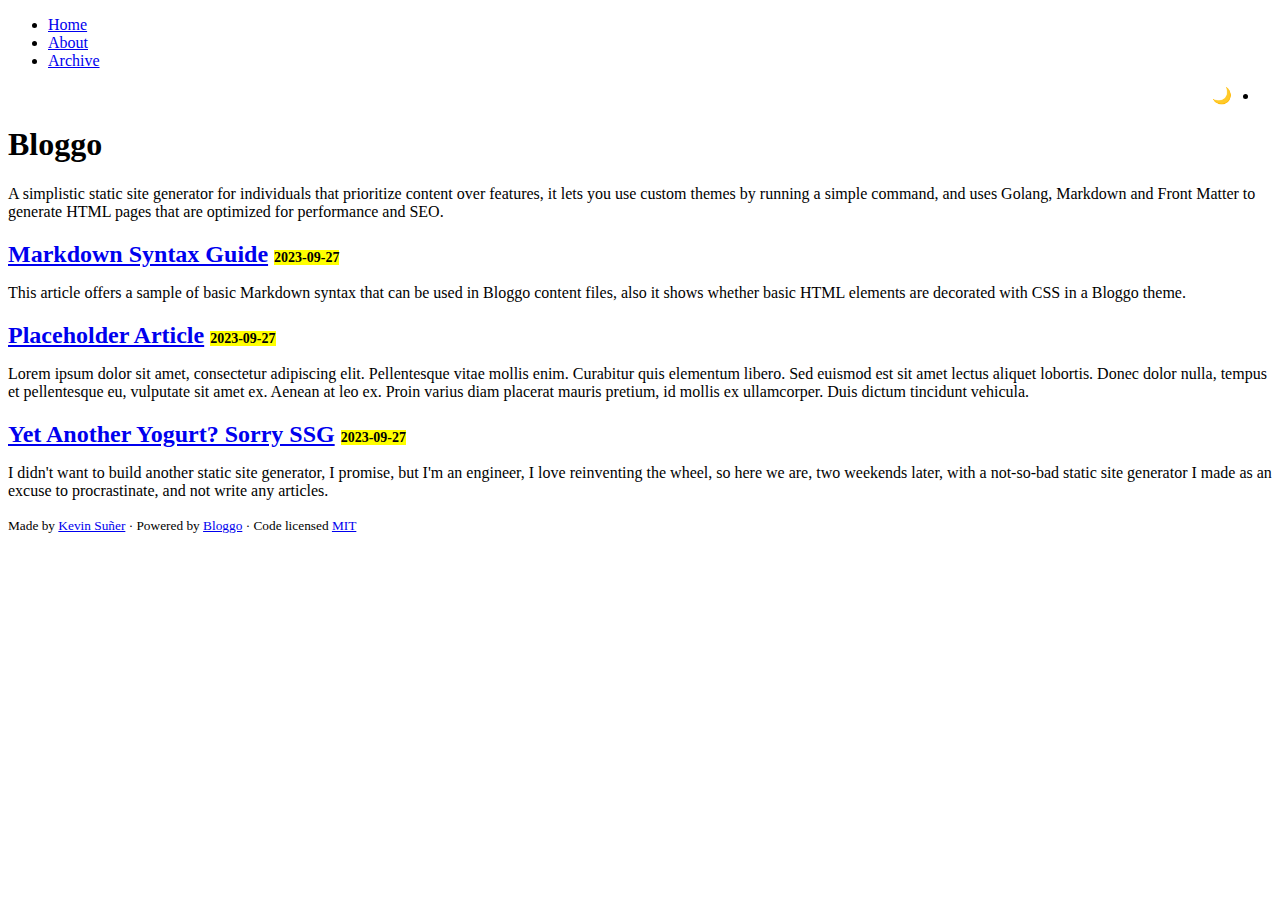
==== public/index.html @ c11f4ea7 "initial bloggo release" ====
<!DOCTYPE html>
<html lang="en">
	<head>
		<meta charset="UTF-8">
        <meta http-equiv="X-UA-Compatible" content="IE=edge">
        <meta name="viewport" content="width=device-width, initial-scale=1, shrink-to-fit=no">
        <meta name="robots" content="index, follow">
        <meta name="keywords" content="bloggo, go, golang, ssg, markdown, frontmatter, simple, minimalist">
        <meta name="description" content="This is the Index page description.">
        <meta name="author" content="itsksrof">
        <meta property="og:type" content="website" />
        <meta property="og:url" content="http://127.0.0.1:5500/public/index.html" />
        <meta property="og:title" content="Home | Bloggo" />
        <meta property="og:description" content="This is the Index page description." />
        <meta property="og:image" content="http://127.0.0.1:5500/public/assets/cover.png"/>
        <meta name="twitter:title" content="Home | Bloggo"/>
        <meta name="twitter:description" content="This is the Index page description."/>
        <meta name="twitter:card" content="summary_large_image"/>
        <meta name="twitter:image" content="http://127.0.0.1:5500/public/assets/cover.png"/>
        
        <link rel="canonical" href="http://127.0.0.1:5500/public/index.html">
        <link rel="stylesheet" href="http://127.0.0.1:5500/public/css/pico.css">
        <link rel="stylesheet" href="http://127.0.0.1:5500/public/css/style.css">
        <link rel="icon" href="http://127.0.0.1:5500/public/assets/favicon.ico">
        <link rel="icon" type="image/png" sizes="32x32" href="http://127.0.0.1:5500/public/assets/favicon-32x32.png">
        <link rel="apple-touch-icon" href="http://127.0.0.1:5500/public/assets/apple-touch-icon.png">
        <script>
            window.onload = () => {
                var toggle = document.getElementById("theme-toggle");
                var storedTheme = localStorage.getItem("theme") || (window.matchMedia("(prefers-color-scheme: dark)").matches ? "dark" : "light");
                var storedIcon = localStorage.getItem("theme-icon") || (storedTheme === "dark" ? "☀️" : "🌙");
                if (storedTheme) {
                    document.documentElement.setAttribute("data-theme", storedTheme);
                    toggle.innerHTML = storedIcon;
                }

                toggle.onclick = function() {
                    var currentTheme = document.documentElement.getAttribute("data-theme");
                    var targetTheme = "light";
                    var targetIcon = "🌙";

                    if (currentTheme === "light") {
                        targetTheme = "dark";
                        targetIcon = "☀️";
                    }

                    document.documentElement.setAttribute("data-theme", targetTheme);
                    toggle.innerHTML = targetIcon;
                    localStorage.setItem("theme", targetTheme);
                    localStorage.setItem("theme-icon", targetIcon);
                }
            }
        </script>
		<title>Home | Bloggo</title>
	</head>
    <body>
        <main class="container">

<section>
    
<nav>
    <ul>
        <li><a href="http://127.0.0.1:5500/public/index.html" class="contrast">Home</a></li>
        <li><a href="http://127.0.0.1:5500/public/about.html" class="contrast">About</a></li>
        <li><a href="http://127.0.0.1:5500/public/archive.html" class="contrast">Archive</a></li>
    </ul>
    <ul dir="rtl">
        <li><a id="theme-toggle">🌙</a></li>
    </ul>
</nav>

    <h1>Bloggo</h1>
<p>A simplistic static site generator for individuals that prioritize content over features, it lets you use custom themes by running a simple command, and uses Golang, Markdown and Front Matter to generate HTML pages that are optimized for performance and SEO.</p>

</section>

<section>
    
    <h2 style="margin-bottom: 0;"><a href="http://127.0.0.1:5500/public/posts/markdown-syntax-guide.html" class="contrast">Markdown Syntax Guide</a> <mark style="font-size: 14px;">2023-09-27</mark></h2>
    <p>This article offers a sample of basic Markdown syntax that can be used in Bloggo content files, also it shows whether basic HTML elements are decorated with CSS in a Bloggo theme.</p>
    
    <h2 style="margin-bottom: 0;"><a href="http://127.0.0.1:5500/public/posts/placeholder-article.html" class="contrast">Placeholder Article</a> <mark style="font-size: 14px;">2023-09-27</mark></h2>
    <p>Lorem ipsum dolor sit amet, consectetur adipiscing elit. Pellentesque vitae mollis enim. Curabitur quis elementum libero. Sed euismod est sit amet lectus aliquet lobortis. Donec dolor nulla, tempus et pellentesque eu, vulputate sit amet ex. Aenean at leo ex. Proin varius diam placerat mauris pretium, id mollis ex ullamcorper. Duis dictum tincidunt vehicula.</p>
    
    <h2 style="margin-bottom: 0;"><a href="http://127.0.0.1:5500/public/posts/yet-another-ssg.html" class="contrast">Yet Another Yogurt? Sorry SSG</a> <mark style="font-size: 14px;">2023-09-27</mark></h2>
    <p>I didn&#39;t want to build another static site generator, I promise, but I&#39;m an engineer, I love reinventing the wheel, so here we are, two weekends later, with a not-so-bad static site generator I made as an excuse to procrastinate, and not write any articles.</p>
    
</section>

            <section>
                <small>
                    Made by 
                    <a href="https://github.com/itsksrof" class="contrast">Kevin Suñer</a> 
                    &#183;
                    Powered by
                    <a href="https://github.com/itsksrof/bloggo" class="contrast">Bloggo</a> 
                    &#183; 
                    Code licensed 
                    <a href="https://github.com/itsksrof/bloggo/blob/master/LICENSE.md" class="contrast">MIT</a>
                </small>
            </section>
        </main>
    </body>
</html>
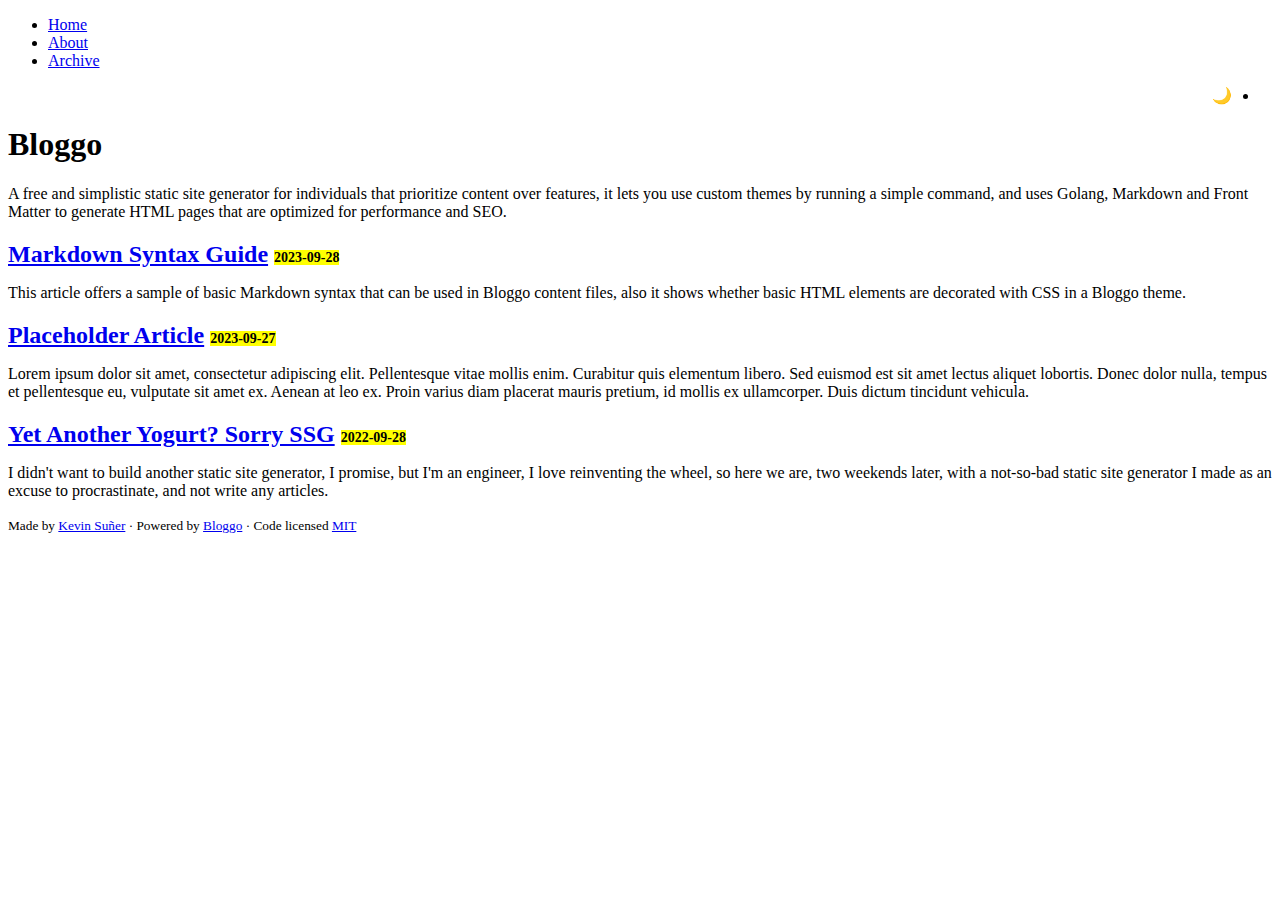
==== commit 281bad0a: "generator: Finished generator refactoring" ====
--- a/public/index.html
+++ b/public/index.html
@@ -8,24 +8,24 @@
         <meta name="viewport" content="width=device-width, initial-scale=1, shrink-to-fit=no">
         <meta name="robots" content="index, follow">
         <meta name="keywords" content="bloggo, go, golang, ssg, markdown, frontmatter, simple, minimalist">
-        <meta name="description" content="This is the Index page description.">
+        <meta name="description" content="A free and simplistic static site generator for individuals that prioritize content over features, it lets you use custom themes by running a simple command, and uses Golang, Markdown and Front Matter to generate HTML pages that are optimized for performance and SEO.">
         <meta name="author" content="itsksrof">
         <meta property="og:type" content="website" />
-        <meta property="og:url" content="http://127.0.0.1:5500/public/index.html" />
+        <meta property="og:url" content="https://itsksrof.github.io/bloggo/index.html" />
         <meta property="og:title" content="Home | Bloggo" />
-        <meta property="og:description" content="This is the Index page description." />
-        <meta property="og:image" content="http://127.0.0.1:5500/public/assets/cover.png"/>
+        <meta property="og:description" content="A free and simplistic static site generator for individuals that prioritize content over features, it lets you use custom themes by running a simple command, and uses Golang, Markdown and Front Matter to generate HTML pages that are optimized for performance and SEO." />
+        <meta property="og:image" content="https://itsksrof.github.io/bloggo/assets/cover.png"/>
         <meta name="twitter:title" content="Home | Bloggo"/>
-        <meta name="twitter:description" content="This is the Index page description."/>
+        <meta name="twitter:description" content="A free and simplistic static site generator for individuals that prioritize content over features, it lets you use custom themes by running a simple command, and uses Golang, Markdown and Front Matter to generate HTML pages that are optimized for performance and SEO."/>
         <meta name="twitter:card" content="summary_large_image"/>
-        <meta name="twitter:image" content="http://127.0.0.1:5500/public/assets/cover.png"/>
+        <meta name="twitter:image" content="https://itsksrof.github.io/bloggo/assets/cover.png"/>
         
-        <link rel="canonical" href="http://127.0.0.1:5500/public/index.html">
-        <link rel="stylesheet" href="http://127.0.0.1:5500/public/css/pico.css">
-        <link rel="stylesheet" href="http://127.0.0.1:5500/public/css/style.css">
-        <link rel="icon" href="http://127.0.0.1:5500/public/assets/favicon.ico">
-        <link rel="icon" type="image/png" sizes="32x32" href="http://127.0.0.1:5500/public/assets/favicon-32x32.png">
-        <link rel="apple-touch-icon" href="http://127.0.0.1:5500/public/assets/apple-touch-icon.png">
+        <link rel="canonical" href="https://itsksrof.github.io/bloggo/index.html">
+        <link rel="stylesheet" href="https://itsksrof.github.io/bloggo/css/pico.css">
+        <link rel="stylesheet" href="https://itsksrof.github.io/bloggo/css/style.css">
+        <link rel="icon" href="https://itsksrof.github.io/bloggo/assets/favicon.ico">
+        <link rel="icon" type="image/png" sizes="32x32" href="https://itsksrof.github.io/bloggo/assets/favicon-32x32.png">
+        <link rel="apple-touch-icon" href="https://itsksrof.github.io/bloggo/assets/apple-touch-icon.png">
         <script>
             window.onload = () => {
                 var toggle = document.getElementById("theme-toggle");
@@ -62,9 +62,9 @@
     
 <nav>
     <ul>
-        <li><a href="http://127.0.0.1:5500/public/index.html" class="contrast">Home</a></li>
-        <li><a href="http://127.0.0.1:5500/public/about.html" class="contrast">About</a></li>
-        <li><a href="http://127.0.0.1:5500/public/archive.html" class="contrast">Archive</a></li>
+        <li><a href="https://itsksrof.github.io/bloggo/index.html" class="contrast">Home</a></li>
+        <li><a href="https://itsksrof.github.io/bloggo/about.html" class="contrast">About</a></li>
+        <li><a href="https://itsksrof.github.io/bloggo/archive.html" class="contrast">Archive</a></li>
     </ul>
     <ul dir="rtl">
         <li><a id="theme-toggle">🌙</a></li>
@@ -72,19 +72,19 @@
 </nav>
 
     <h1>Bloggo</h1>
-<p>A simplistic static site generator for individuals that prioritize content over features, it lets you use custom themes by running a simple command, and uses Golang, Markdown and Front Matter to generate HTML pages that are optimized for performance and SEO.</p>
+<p>A free and simplistic static site generator for individuals that prioritize content over features, it lets you use custom themes by running a simple command, and uses Golang, Markdown and Front Matter to generate HTML pages that are optimized for performance and SEO.</p>
 
 </section>
 
 <section>
     
-    <h2 style="margin-bottom: 0;"><a href="http://127.0.0.1:5500/public/posts/markdown-syntax-guide.html" class="contrast">Markdown Syntax Guide</a> <mark style="font-size: 14px;">2023-09-27</mark></h2>
+    <h2 style="margin-bottom: 0;"><a href="https://itsksrof.github.io/bloggo/posts/markdown-syntax-guide.html" class="contrast">Markdown Syntax Guide</a> <mark style="font-size: 14px;">2023-09-28</mark></h2>
     <p>This article offers a sample of basic Markdown syntax that can be used in Bloggo content files, also it shows whether basic HTML elements are decorated with CSS in a Bloggo theme.</p>
     
-    <h2 style="margin-bottom: 0;"><a href="http://127.0.0.1:5500/public/posts/placeholder-article.html" class="contrast">Placeholder Article</a> <mark style="font-size: 14px;">2023-09-27</mark></h2>
+    <h2 style="margin-bottom: 0;"><a href="https://itsksrof.github.io/bloggo/posts/placeholder-article.html" class="contrast">Placeholder Article</a> <mark style="font-size: 14px;">2023-09-27</mark></h2>
     <p>Lorem ipsum dolor sit amet, consectetur adipiscing elit. Pellentesque vitae mollis enim. Curabitur quis elementum libero. Sed euismod est sit amet lectus aliquet lobortis. Donec dolor nulla, tempus et pellentesque eu, vulputate sit amet ex. Aenean at leo ex. Proin varius diam placerat mauris pretium, id mollis ex ullamcorper. Duis dictum tincidunt vehicula.</p>
     
-    <h2 style="margin-bottom: 0;"><a href="http://127.0.0.1:5500/public/posts/yet-another-ssg.html" class="contrast">Yet Another Yogurt? Sorry SSG</a> <mark style="font-size: 14px;">2023-09-27</mark></h2>
+    <h2 style="margin-bottom: 0;"><a href="https://itsksrof.github.io/bloggo/posts/yet-another-ssg.html" class="contrast">Yet Another Yogurt? Sorry SSG</a> <mark style="font-size: 14px;">2022-09-28</mark></h2>
     <p>I didn&#39;t want to build another static site generator, I promise, but I&#39;m an engineer, I love reinventing the wheel, so here we are, two weekends later, with a not-so-bad static site generator I made as an excuse to procrastinate, and not write any articles.</p>
     
 </section>
@@ -98,7 +98,7 @@
                     <a href="https://github.com/itsksrof/bloggo" class="contrast">Bloggo</a> 
                     &#183; 
                     Code licensed 
-                    <a href="https://github.com/itsksrof/bloggo/blob/master/LICENSE.md" class="contrast">MIT</a>
+                    <a href="https://github.com/itsksrof/bloggo/blob/master/LICENSE" class="contrast">MIT</a>
                 </small>
             </section>
         </main>
